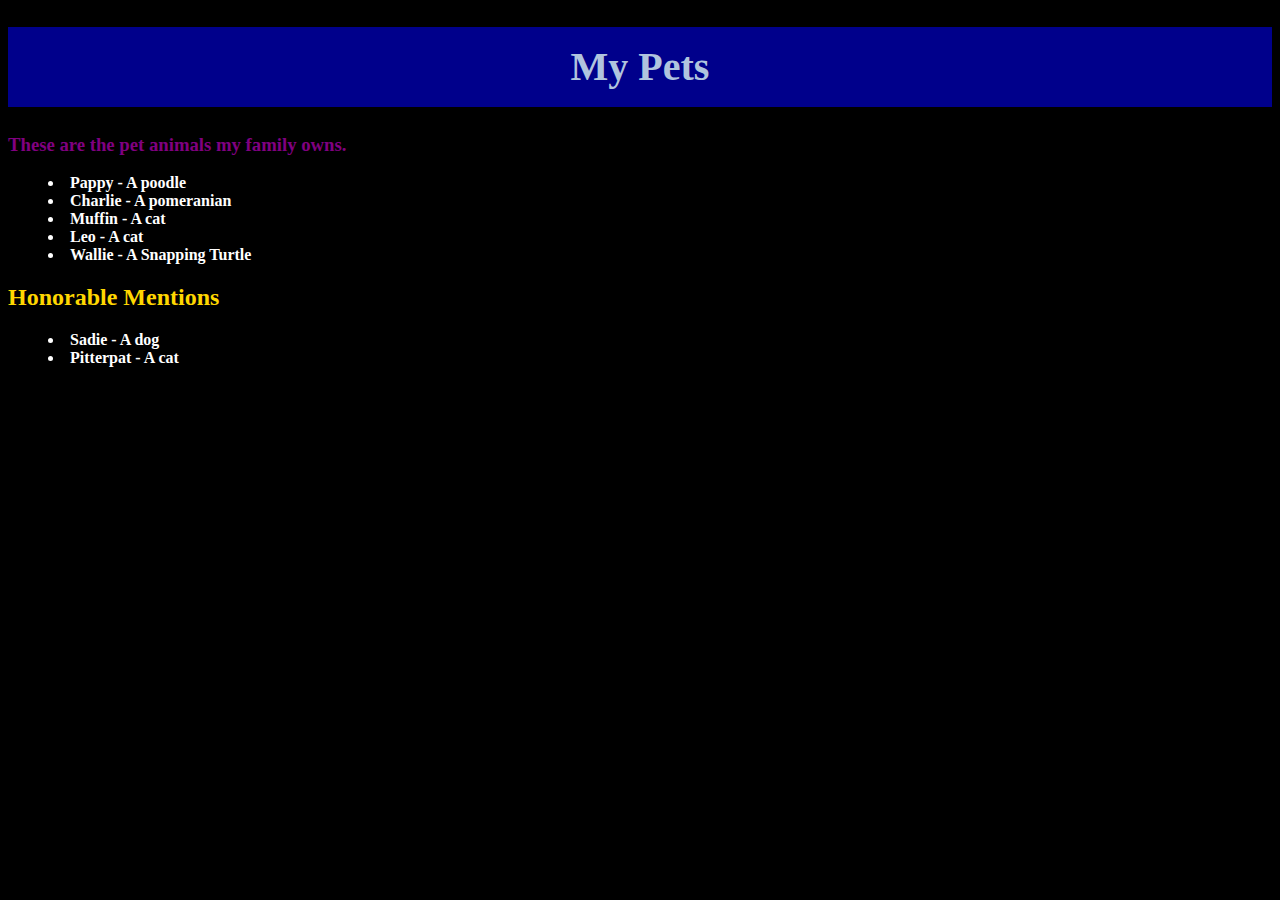
==== pets.html @ f54ad759 "added pets.html and changed index.html" ====
<!DOCTYPE html>

<html lang="en">

<!--The head section contains information ABOUT our web page-->
    <head>
        <meta charset="UTF-8">
        <meta name="description" content="This is a page about Brody Purtee's pets">
        <meta name="keywords" content="Pets, Dog, Cat, Turtle">
        <title>My Pets</title>
        <link rel="stylesheet" href="mystyle.css">
    </head>

    <!--The body contains the displayed content of our web page-->
    <body>
        <header>
            <h1>My Pets</h1>
        </header>

        <main>
            
            <section4>
                <h3>These are the pet animals my family owns.</h3>

                <ul>
                    <li>Pappy - A poodle</li>
                    <li>Charlie - A pomeranian</li>
                    <li>Muffin - A cat</li>
                    <li>Leo - A cat</li>
                    <li>Wallie - A Snapping Turtle</li>
                </ul>
            </section4>

            <section5>
                <h2>Honorable Mentions</h2>
                
                <ul>
                    <li>Sadie - A dog</li>
                    <li>Pitterpat - A cat</li>
                </ul>
            </section5>
        </main>   
    
    </body>
---- mystyle.css ----
h1 {
    color:lightsteelblue;
    background-color: darkblue;
    text-align: center;
    font: bold 2.5em/2em Georgia, 'Times New Roman', Times, serif;
}

img
{
 vertical-align: middle;
}

ul
{
    list-style-type: disc;
    list-style-position: inside;
}


h3 {
    Color: Purple;
    font: bold 2em ;
}

h2 {
    color: gold;
}

p{
    font-family:Cambria, Cochin, Georgia, Times, 'Times New Roman', serif
}

section1{
color: steelblue
}

body {
    background-color: black;
    color: white;
    font-size: 1em;
    font-weight: bold;
}


#importantThingtoKnow {
    color: orangered;
    font-weight: bold;
}

nav
{
    background-color: black;
    line-height: 200%;
    display: block;
}

nav li
{
    display: inline;
    padding-right: 40px;
    list-style-type: none;
}

nav a:link
{
    color:white;
    text-decoration: none;
}
nav a:visited
{
    color:white;
}

nav a:hover
{
    text-decoration: underline;
}
nav a:active
{
    color: red;
    text-decoration: underline;
}
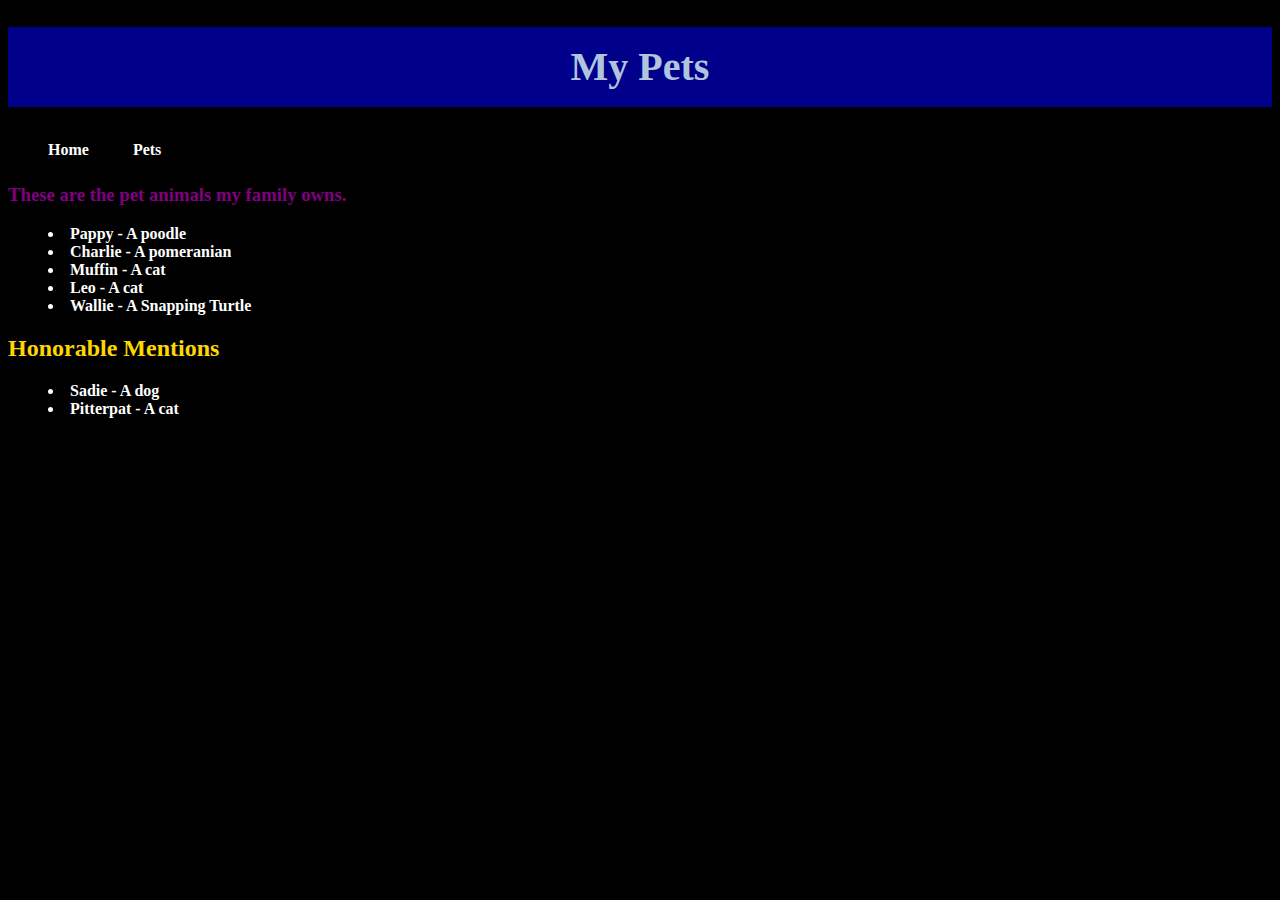
==== commit 081a5e5d: "Added a list to pets" ====
--- a/pets.html
+++ b/pets.html
@@ -16,6 +16,13 @@
         <header>
             <h1>My Pets</h1>
         </header>
+
+        <nav>
+            <ul>
+                <li><a href="index.html" title = "Home Page">Home</a></li>
+                <li><a href="pets.html" title = "Pets">Pets</a></li>
+            </ul>
+        </nav>
 
         <main>
             
